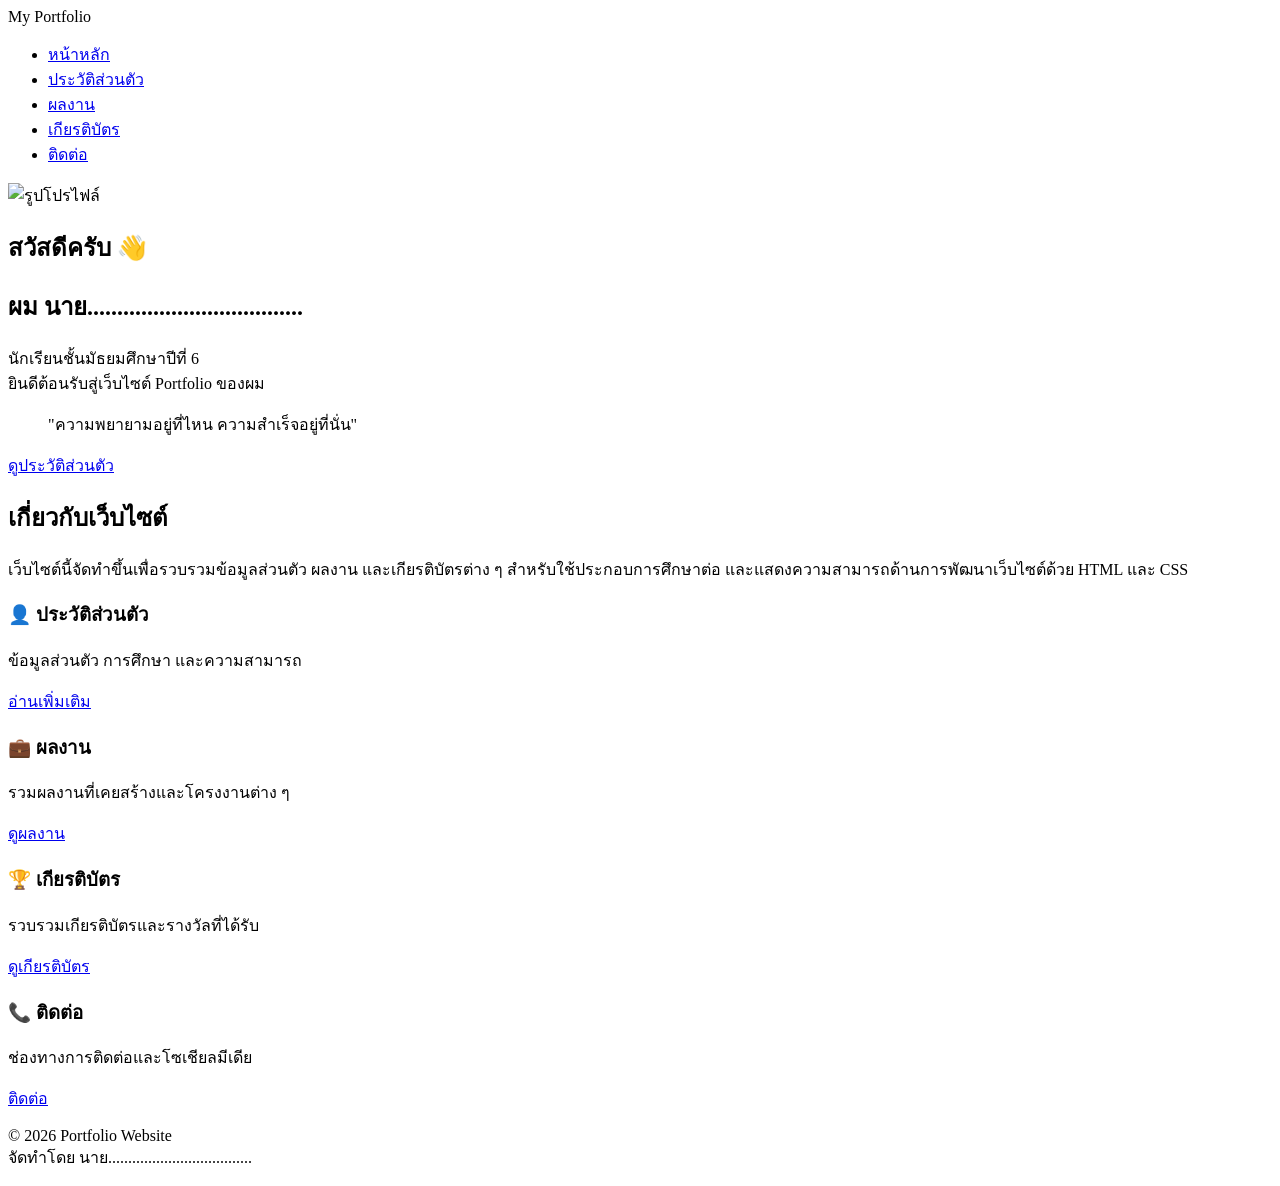
==== index.html @ 1472cd8d "Create index.html" ====
<!DOCTYPE html>
<html lang="th">
<head>
    <meta charset="UTF-8">
    <meta name="viewport" content="width=device-width, initial-scale=1.0">
    <title>Portfolio | หน้าหลัก</title>

    <!-- Google Font -->
    <link rel="preconnect" href="https://fonts.googleapis.com">
    <link rel="preconnect" href="https://fonts.gstatic.com" crossorigin>
    <link href="https://fonts.googleapis.com/css2?family=Kanit:wght@300;400;500;700&display=swap" rel="stylesheet">

    <!-- CSS -->
    <link rel="stylesheet" href="css/style.css">
</head>
<body>

    <!-- เมนู -->
    <header>
        <nav class="navbar">
            <div class="logo">My Portfolio</div>

            <ul class="menu">
                <li><a href="index.html" class="active">หน้าหลัก</a></li>
                <li><a href="profile.html">ประวัติส่วนตัว</a></li>
                <li><a href="projects.html">ผลงาน</a></li>
                <li><a href="certificates.html">เกียรติบัตร</a></li>
                <li><a href="contact.html">ติดต่อ</a></li>
            </ul>
        </nav>
    </header>

    <!-- หน้าปก -->
    <section class="hero">

        <img src="images/profile.jpg" alt="รูปโปรไฟล์" class="profile-image">

        <h1>สวัสดีครับ 👋</h1>

        <h2>ผม นาย....................................</h2>

        <p>
            นักเรียนชั้นมัธยมศึกษาปีที่ 6<br>
            ยินดีต้อนรับสู่เว็บไซต์ Portfolio ของผม
        </p>

        <blockquote>
            "ความพยายามอยู่ที่ไหน ความสำเร็จอยู่ที่นั่น"
        </blockquote>

        <a href="profile.html" class="btn">
            ดูประวัติส่วนตัว
        </a>

    </section>

    <!-- แนะนำเว็บไซต์ -->
    <section class="about">

        <h2>เกี่ยวกับเว็บไซต์</h2>

        <p>
            เว็บไซต์นี้จัดทำขึ้นเพื่อรวบรวมข้อมูลส่วนตัว ผลงาน
            และเกียรติบัตรต่าง ๆ สำหรับใช้ประกอบการศึกษาต่อ
            และแสดงความสามารถด้านการพัฒนาเว็บไซต์ด้วย HTML และ CSS
        </p>

    </section>

    <!-- เมนูแบบการ์ด -->
    <section class="cards">

        <div class="card">
            <h3>👤 ประวัติส่วนตัว</h3>
            <p>ข้อมูลส่วนตัว การศึกษา และความสามารถ</p>
            <a href="profile.html">อ่านเพิ่มเติม</a>
        </div>

        <div class="card">
            <h3>💼 ผลงาน</h3>
            <p>รวมผลงานที่เคยสร้างและโครงงานต่าง ๆ</p>
            <a href="projects.html">ดูผลงาน</a>
        </div>

        <div class="card">
            <h3>🏆 เกียรติบัตร</h3>
            <p>รวบรวมเกียรติบัตรและรางวัลที่ได้รับ</p>
            <a href="certificates.html">ดูเกียรติบัตร</a>
        </div>

        <div class="card">
            <h3>📞 ติดต่อ</h3>
            <p>ช่องทางการติดต่อและโซเชียลมีเดีย</p>
            <a href="contact.html">ติดต่อ</a>
        </div>

    </section>

    <!-- Footer -->
    <footer>
        <p>
            © 2026 Portfolio Website<br>
            จัดทำโดย นาย....................................
        </p>
    </footer>

</body>
</html>
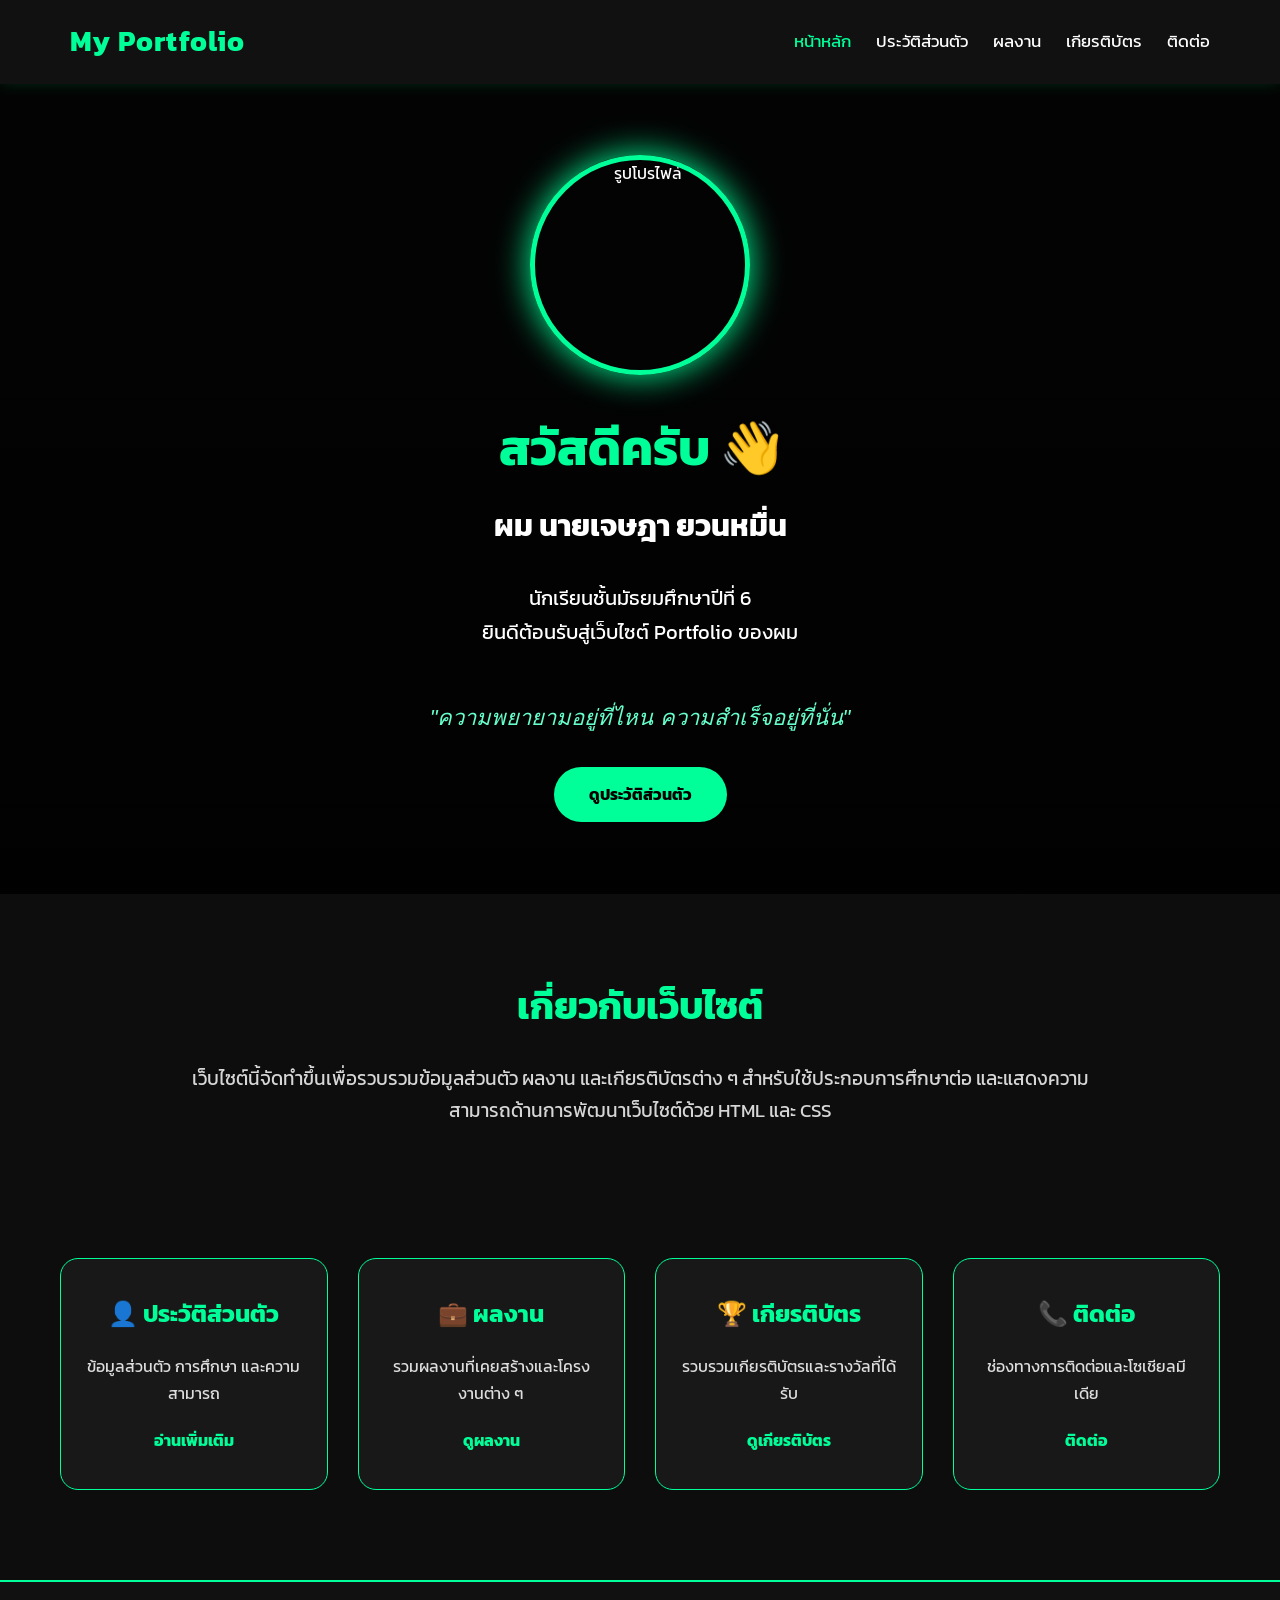
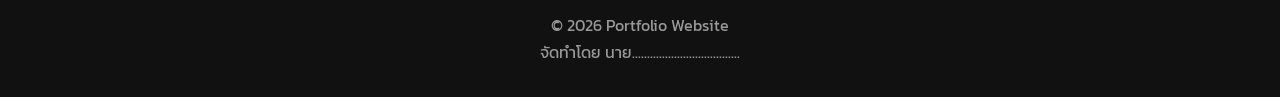
==== commit 3b94b4bf: "Update index.html" ====
--- a/index.html
+++ b/index.html
@@ -37,7 +37,7 @@
 
         <h1>สวัสดีครับ 👋</h1>
 
-        <h2>ผม นาย....................................</h2>
+        <h2>ผม นายเจษฎา ยวนหมื่น</h2>
 
         <p>
             นักเรียนชั้นมัธยมศึกษาปีที่ 6<br>
--- a/css/style.css
+++ b/css/style.css
@@ -0,0 +1,412 @@
+/* ===========================
+   Portfolio Website
+   Theme : Green & Black
+=========================== */
+
+*{
+    margin:0;
+    padding:0;
+    box-sizing:border-box;
+    font-family:'Kanit',sans-serif;
+}
+
+html{
+    scroll-behavior:smooth;
+}
+
+body{
+    background:#0d0d0d;
+    color:#ffffff;
+    line-height:1.7;
+}
+
+/* ===========================
+      Navbar
+=========================== */
+
+header{
+    width:100%;
+    position:sticky;
+    top:0;
+    z-index:999;
+    background:#111;
+    box-shadow:0 0 15px rgba(0,255,128,.15);
+}
+
+.navbar{
+    max-width:1200px;
+    margin:auto;
+    display:flex;
+    justify-content:space-between;
+    align-items:center;
+    padding:18px 30px;
+}
+
+.logo{
+    font-size:28px;
+    font-weight:bold;
+    color:#00ff99;
+    letter-spacing:1px;
+}
+
+.menu{
+    display:flex;
+    list-style:none;
+    gap:25px;
+}
+
+.menu a{
+    text-decoration:none;
+    color:white;
+    font-size:17px;
+    transition:.3s;
+}
+
+.menu a:hover,
+.menu .active{
+    color:#00ff99;
+}
+
+/* ===========================
+        Hero
+=========================== */
+
+.hero{
+    min-height:90vh;
+    display:flex;
+    flex-direction:column;
+    justify-content:center;
+    align-items:center;
+    text-align:center;
+    padding:60px 20px;
+
+    background:linear-gradient(
+    rgba(0,0,0,.75),
+    rgba(0,0,0,.9)),
+    url("../images/bg.jpg");
+
+    background-size:cover;
+    background-position:center;
+}
+
+.profile-image{
+    width:220px;
+    height:220px;
+    object-fit:cover;
+    border-radius:50%;
+    border:5px solid #00ff99;
+    box-shadow:0 0 35px #00ff99;
+    margin-bottom:30px;
+}
+
+.hero h1{
+    font-size:50px;
+    color:#00ff99;
+}
+
+.hero h2{
+    font-size:30px;
+    margin:10px 0;
+}
+
+.hero p{
+    max-width:700px;
+    font-size:20px;
+    margin:20px auto;
+}
+
+blockquote{
+    font-size:22px;
+    color:#66ffcc;
+    margin:30px 0;
+    font-style:italic;
+}
+
+/* ===========================
+        Button
+=========================== */
+
+.btn{
+    display:inline-block;
+    padding:14px 35px;
+    background:#00ff99;
+    color:black;
+    text-decoration:none;
+    font-weight:bold;
+    border-radius:40px;
+    transition:.35s;
+}
+
+.btn:hover{
+    transform:translateY(-5px);
+    box-shadow:0 0 25px #00ff99;
+}
+
+/* ===========================
+       About
+=========================== */
+
+.about{
+    max-width:1000px;
+    margin:auto;
+    padding:80px 25px;
+    text-align:center;
+}
+
+.about h2{
+    color:#00ff99;
+    font-size:38px;
+    margin-bottom:25px;
+}
+
+.about p{
+    font-size:19px;
+    color:#d6d6d6;
+}
+
+/* ===========================
+        Cards
+=========================== */
+
+.cards{
+    max-width:1200px;
+    margin:auto;
+    padding:50px 20px 90px;
+
+    display:grid;
+    grid-template-columns:repeat(auto-fit,minmax(250px,1fr));
+    gap:30px;
+}
+
+.card{
+
+    background:#181818;
+
+    border:1px solid #00ff99;
+
+    border-radius:18px;
+
+    padding:35px 25px;
+
+    text-align:center;
+
+    transition:.35s;
+}
+
+.card:hover{
+
+    transform:translateY(-10px);
+
+    box-shadow:0 0 25px rgba(0,255,153,.5);
+
+}
+
+.card h3{
+
+    color:#00ff99;
+
+    margin-bottom:18px;
+
+    font-size:24px;
+
+}
+
+.card p{
+
+    color:#ddd;
+
+    margin-bottom:20px;
+
+}
+
+.card a{
+
+    color:#00ff99;
+
+    text-decoration:none;
+
+    font-weight:bold;
+
+}
+
+.card a:hover{
+
+    color:white;
+
+}
+
+/* ===========================
+        Footer
+=========================== */
+
+footer{
+
+    background:#111;
+
+    text-align:center;
+
+    padding:30px;
+
+    color:#999;
+
+    border-top:2px solid #00ff99;
+
+}
+
+/* ===========================
+    Animation
+=========================== */
+
+.hero,
+.about,
+.card{
+
+    animation:fadeUp 1s ease;
+
+}
+
+@keyframes fadeUp{
+
+    from{
+
+        opacity:0;
+
+        transform:translateY(40px);
+
+    }
+
+    to{
+
+        opacity:1;
+
+        transform:translateY(0);
+
+    }
+
+}
+
+/* ===========================
+     Responsive Tablet
+=========================== */
+
+@media(max-width:900px){
+
+.navbar{
+
+    flex-direction:column;
+
+    gap:20px;
+
+}
+
+.menu{
+
+    flex-wrap:wrap;
+
+    justify-content:center;
+
+}
+
+.hero h1{
+
+    font-size:40px;
+
+}
+
+.hero h2{
+
+    font-size:25px;
+
+}
+
+.profile-image{
+
+    width:180px;
+
+    height:180px;
+
+}
+
+}
+
+/* ===========================
+     Responsive Mobile
+=========================== */
+
+@media(max-width:600px){
+
+.logo{
+
+    font-size:24px;
+
+}
+
+.menu{
+
+    flex-direction:column;
+
+    gap:12px;
+
+    text-align:center;
+
+}
+
+.hero{
+
+    padding:80px 15px;
+
+}
+
+.hero h1{
+
+    font-size:34px;
+
+}
+
+.hero h2{
+
+    font-size:22px;
+
+}
+
+.hero p{
+
+    font-size:17px;
+
+}
+
+blockquote{
+
+    font-size:18px;
+
+}
+
+.profile-image{
+
+    width:150px;
+
+    height:150px;
+
+}
+
+.about h2{
+
+    font-size:30px;
+
+}
+
+.about p{
+
+    font-size:17px;
+
+}
+
+.btn{
+
+    width:100%;
+
+    max-width:260px;
+
+}
+
+}
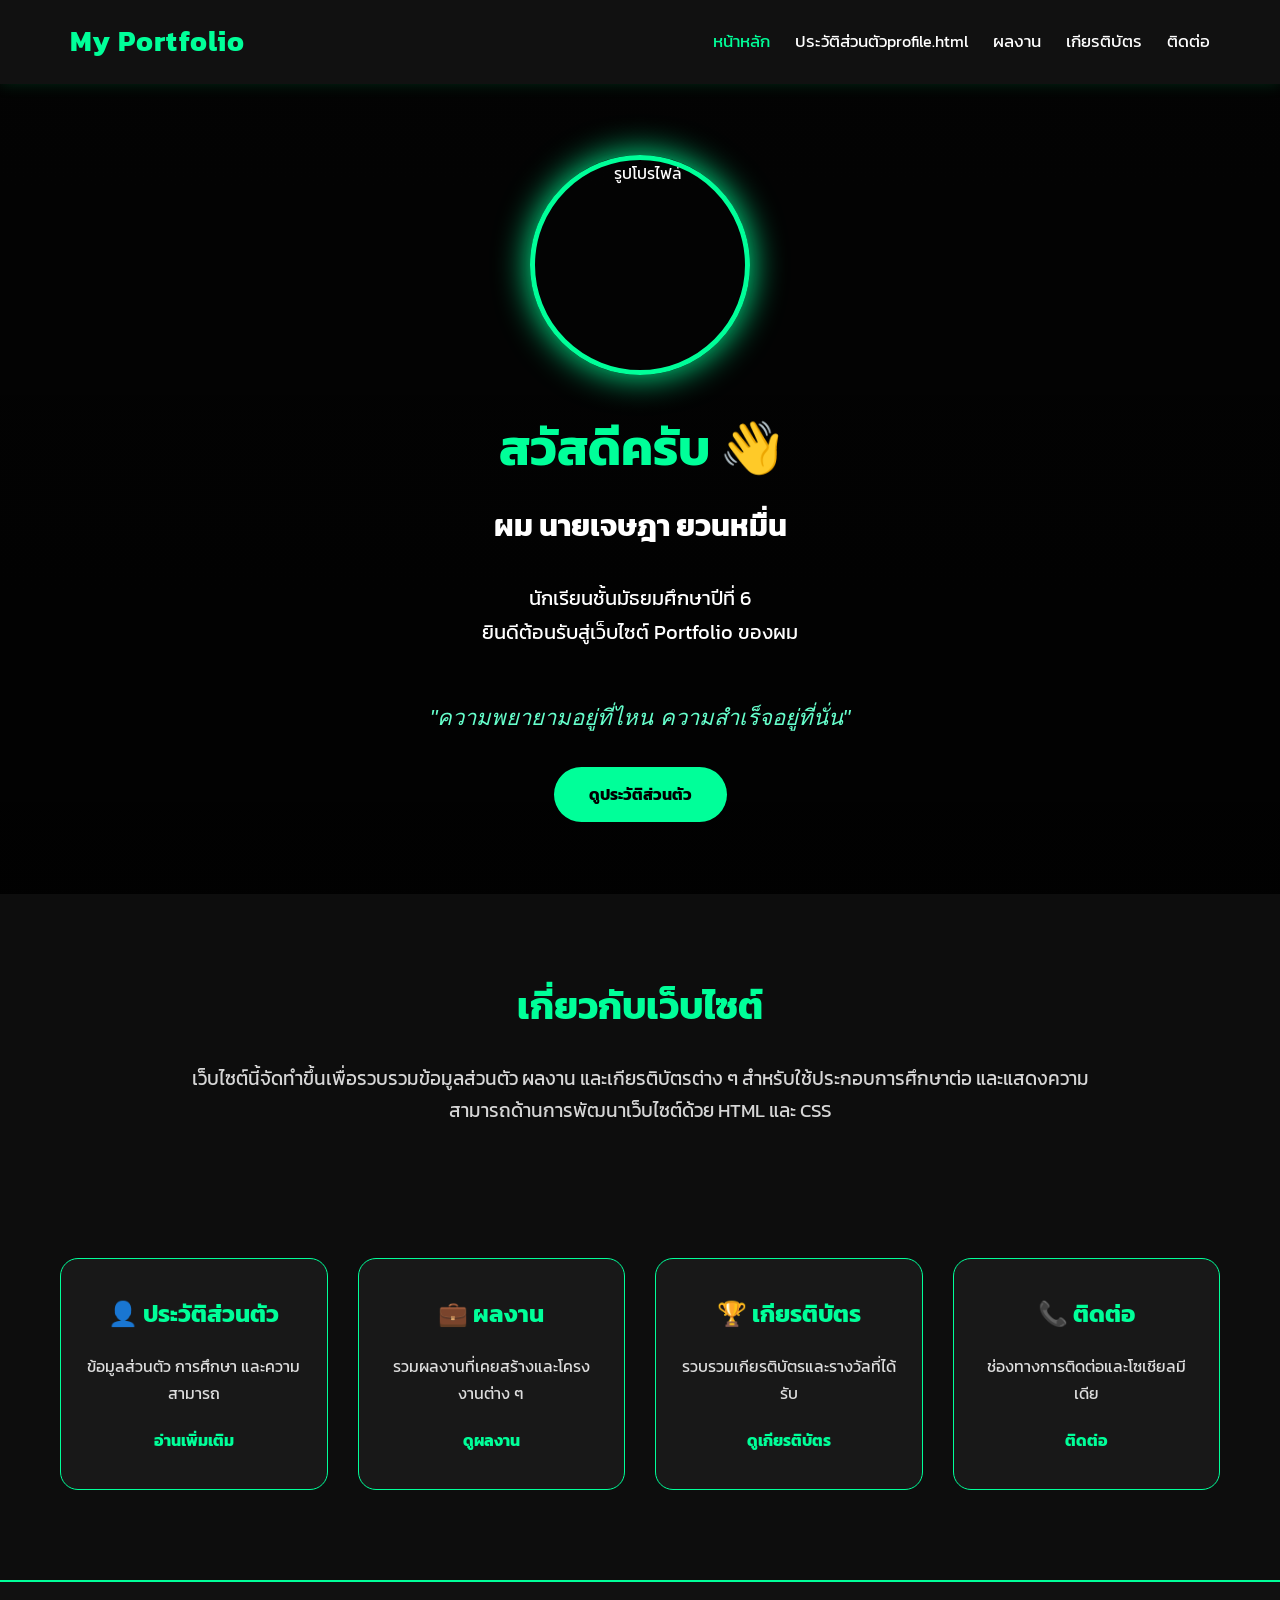
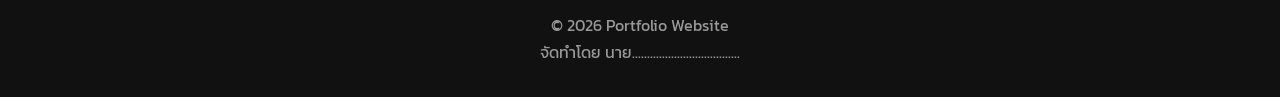
==== commit 96d9360c: "Fix link formatting in profile menu item" ====
--- a/index.html
+++ b/index.html
@@ -22,7 +22,7 @@
 
             <ul class="menu">
                 <li><a href="index.html" class="active">หน้าหลัก</a></li>
-                <li><a href="profile.html">ประวัติส่วนตัว</a></li>
+                <li><a href="profile.html">ประวัติส่วนตัว</a>profile.html</li>
                 <li><a href="projects.html">ผลงาน</a></li>
                 <li><a href="certificates.html">เกียรติบัตร</a></li>
                 <li><a href="contact.html">ติดต่อ</a></li>
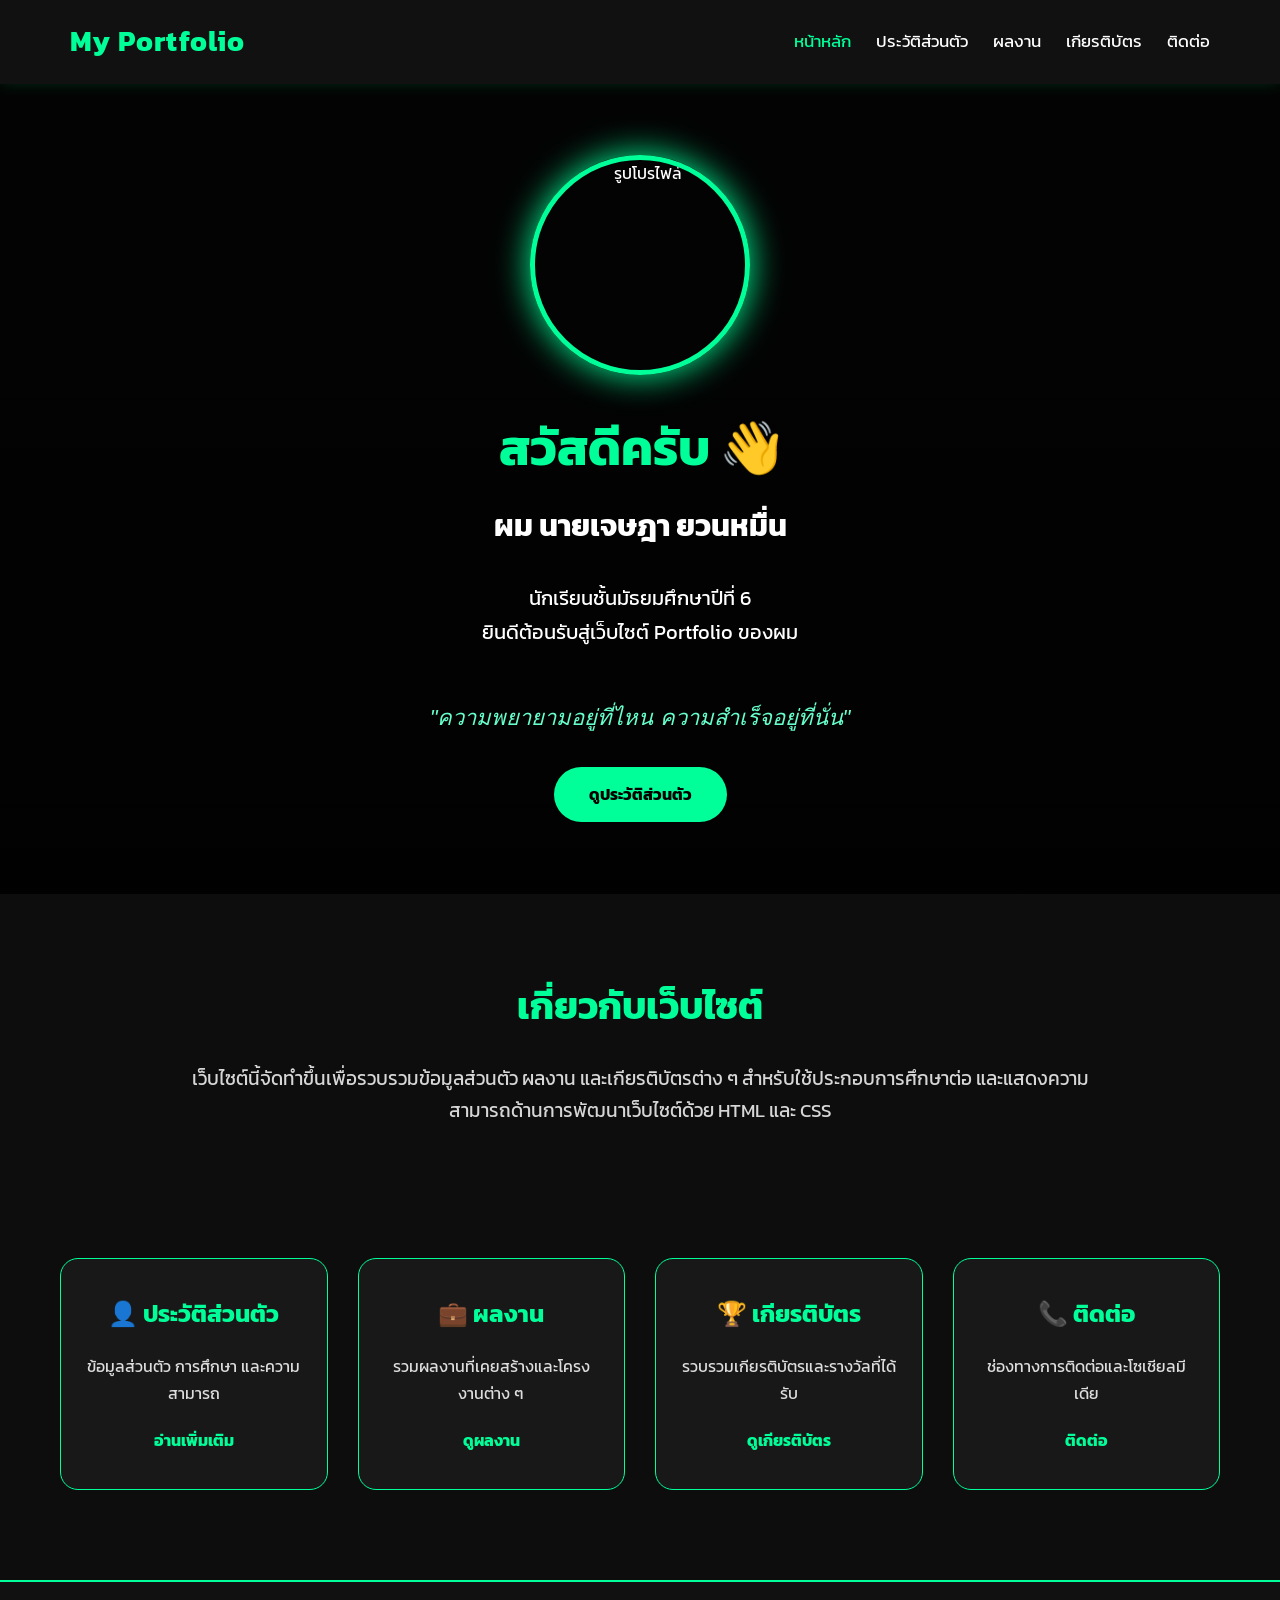
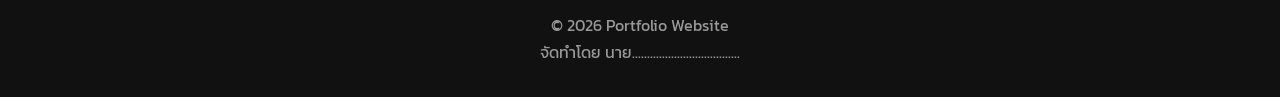
==== commit 7bb0ff42: "Update index.html" ====
--- a/index.html
+++ b/index.html
@@ -22,7 +22,7 @@
 
             <ul class="menu">
                 <li><a href="index.html" class="active">หน้าหลัก</a></li>
-                <li><a href="profile.html">ประวัติส่วนตัว</a>profile.html</li>
+                <li><a href="profile.html">ประวัติส่วนตัว</a></li>
                 <li><a href="projects.html">ผลงาน</a></li>
                 <li><a href="certificates.html">เกียรติบัตร</a></li>
                 <li><a href="contact.html">ติดต่อ</a></li>
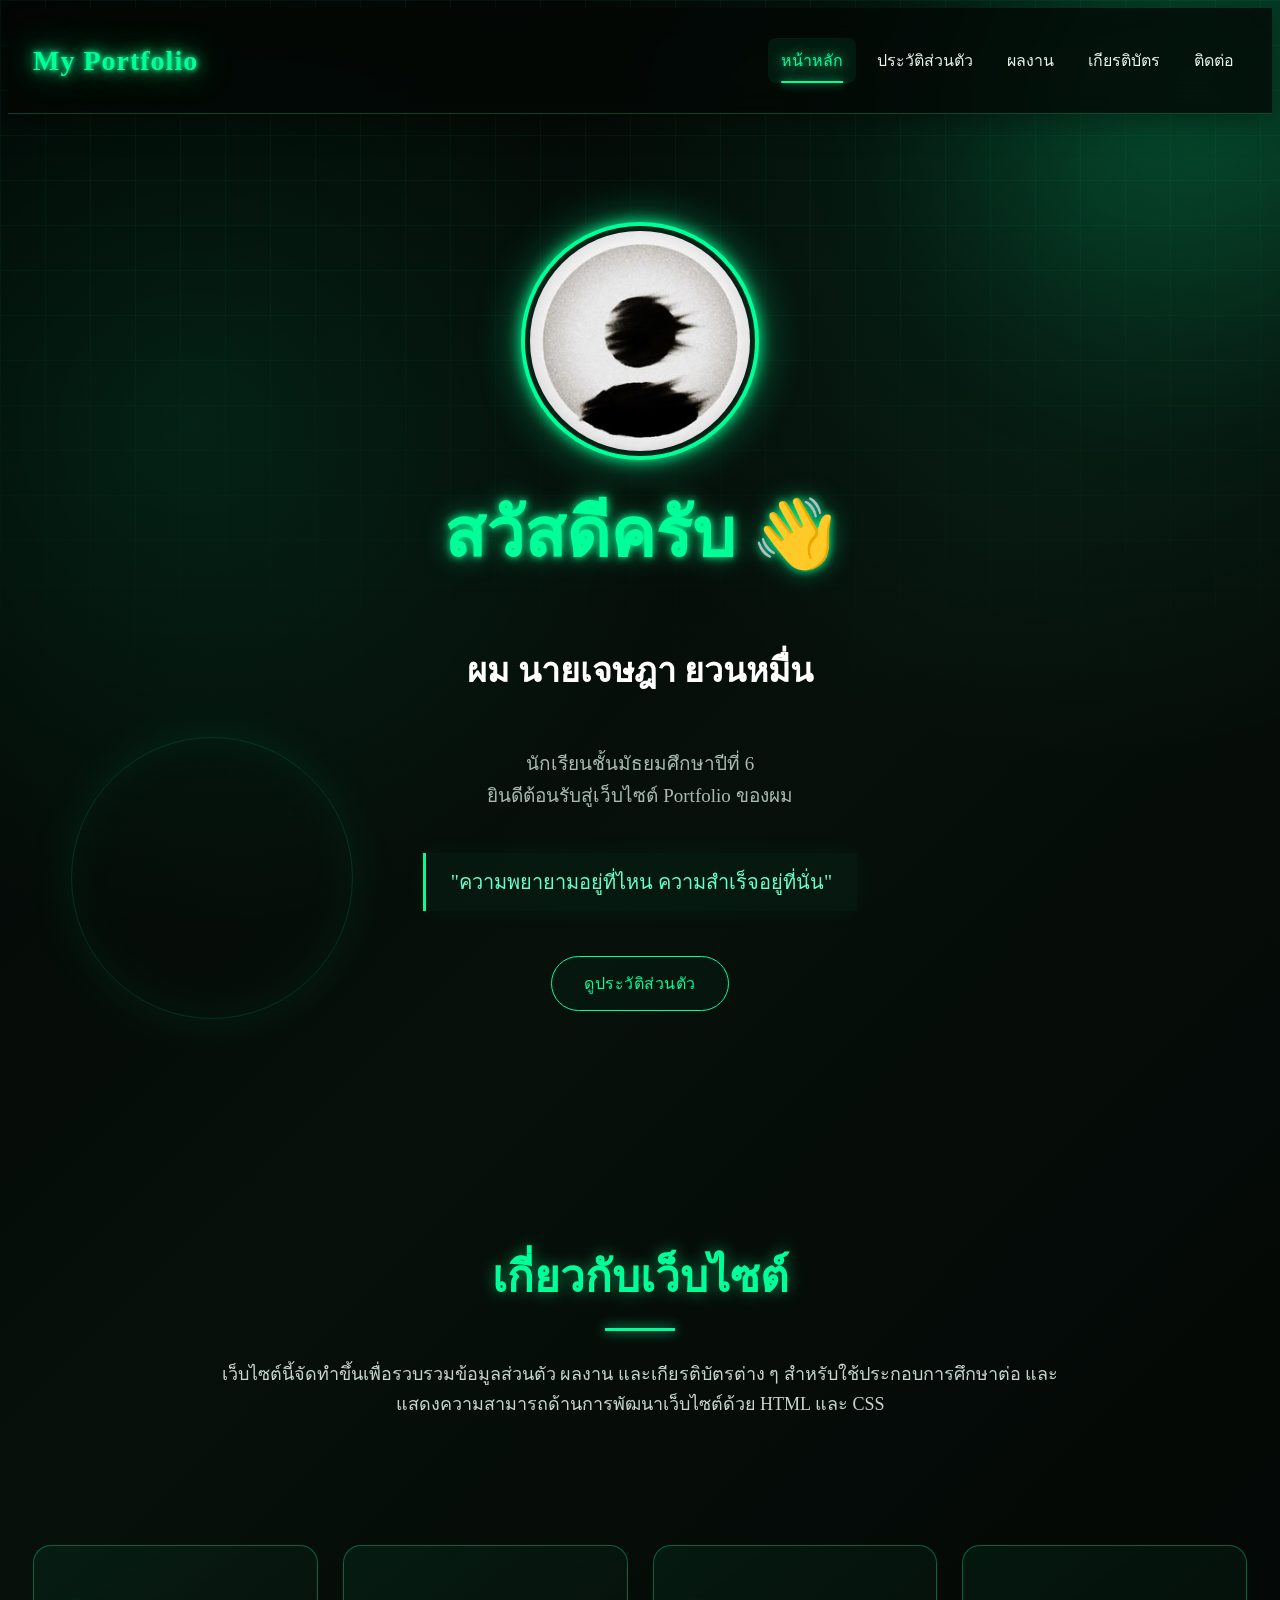
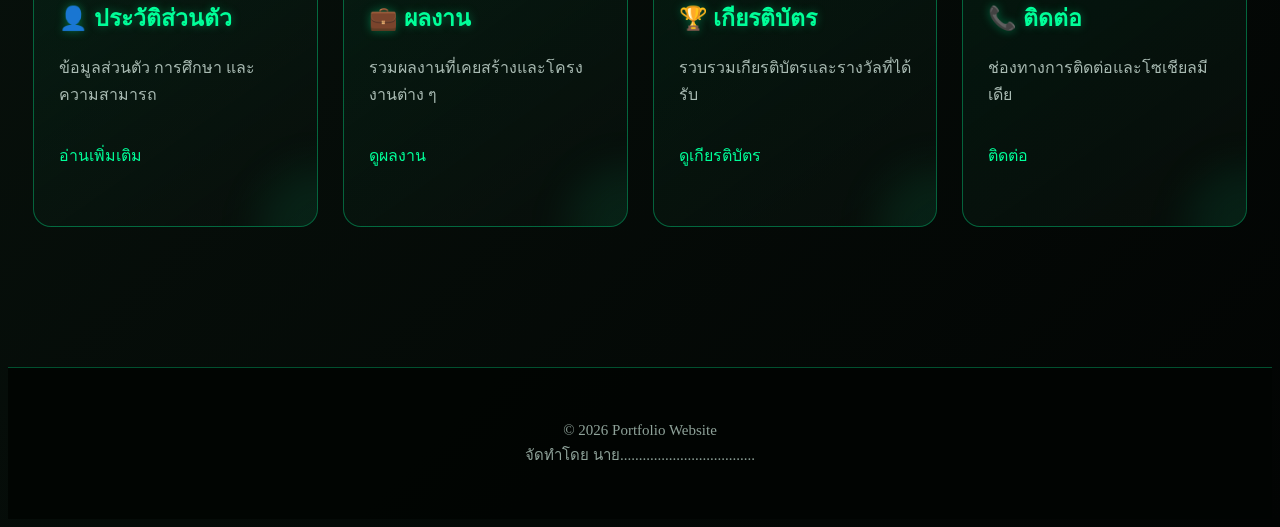
==== commit 35d9a3d7: "Update profile image source in index.html" ====
--- a/index.html
+++ b/index.html
@@ -33,7 +33,7 @@
     <!-- หน้าปก -->
     <section class="hero">
 
-        <img src="images/profile.jpg" alt="รูปโปรไฟล์" class="profile-image">
+        <img src="images/profile.jpg2" alt="รูปโปรไฟล์" class="profile-image">
 
         <h1>สวัสดีครับ 👋</h1>
 
--- a/css/style.css
+++ b/css/style.css
@@ -1,412 +1,796 @@
-/* ===========================
-   Portfolio Website
-   Theme : Green & Black
-=========================== */
-
-*{
-    margin:0;
-    padding:0;
-    box-sizing:border-box;
-    font-family:'Kanit',sans-serif;
-}
-
-html{
-    scroll-behavior:smooth;
-}
-
-body{
-    background:#0d0d0d;
-    color:#ffffff;
-    line-height:1.7;
-}
-
-/* ===========================
-      Navbar
-=========================== */
-
-header{
-    width:100%;
-    position:sticky;
-    top:0;
-    z-index:999;
-    background:#111;
-    box-shadow:0 0 15px rgba(0,255,128,.15);
-}
-
-.navbar{
-    max-width:1200px;
-    margin:auto;
-    display:flex;
-    justify-content:space-between;
-    align-items:center;
-    padding:18px 30px;
-}
-
-.logo{
-    font-size:28px;
-    font-weight:bold;
-    color:#00ff99;
-    letter-spacing:1px;
-}
-
-.menu{
-    display:flex;
-    list-style:none;
-    gap:25px;
-}
-
-.menu a{
-    text-decoration:none;
-    color:white;
-    font-size:17px;
-    transition:.3s;
+from pathlib import Path
+
+css = r"""/* =========================================================
+   MY PORTFOLIO - CYBER GREEN / BLACK THEME
+   Full Responsive CSS
+   ========================================================= */
+
+/* ---------- Google Font fallback ---------- */
+* {
+    margin: 0;
+    padding: 0;
+    box-sizing: border-box;
+    font-family: "Kanit", "Segoe UI", sans-serif;
+}
+
+:root {
+    --green: #00ff99;
+    --green-light: #66ffcc;
+    --green-dark: #00b86b;
+    --black: #030604;
+    --dark: #080d0a;
+    --card: rgba(12, 20, 16, 0.72);
+    --text: #f4fff9;
+    --muted: #a9bbb3;
+    --border: rgba(0, 255, 153, 0.35);
+    --shadow: rgba(0, 255, 153, 0.25);
+}
+
+html {
+    scroll-behavior: smooth;
+}
+
+body {
+    min-height: 100vh;
+    background:
+        radial-gradient(circle at 15% 20%, rgba(0, 255, 153, 0.10), transparent 25%),
+        radial-gradient(circle at 85% 10%, rgba(0, 255, 153, 0.09), transparent 25%),
+        linear-gradient(135deg, #020403 0%, #07100b 45%, #020403 100%);
+    color: var(--text);
+    line-height: 1.7;
+    overflow-x: hidden;
+    position: relative;
+}
+
+/* ---------- Cyber grid ---------- */
+body::before {
+    content: "";
+    position: fixed;
+    inset: 0;
+    background-image:
+        linear-gradient(rgba(0, 255, 153, 0.055) 1px, transparent 1px),
+        linear-gradient(90deg, rgba(0, 255, 153, 0.055) 1px, transparent 1px);
+    background-size: 45px 45px;
+    mask-image: linear-gradient(to bottom, black, transparent 90%);
+    pointer-events: none;
+    z-index: -3;
+}
+
+/* ---------- Moving light ---------- */
+body::after {
+    content: "";
+    position: fixed;
+    width: 650px;
+    height: 650px;
+    right: -250px;
+    top: -250px;
+    border-radius: 50%;
+    background: radial-gradient(circle, rgba(0, 255, 153, 0.25), transparent 68%);
+    filter: blur(80px);
+    animation: floatingLight 12s ease-in-out infinite alternate;
+    pointer-events: none;
+    z-index: -2;
+}
+
+@keyframes floatingLight {
+    0% {
+        transform: translate(0, 0) scale(1);
+    }
+    50% {
+        transform: translate(-180px, 180px) scale(1.15);
+    }
+    100% {
+        transform: translate(-350px, 80px) scale(0.9);
+    }
+}
+
+/* =========================================================
+   NAVBAR
+   ========================================================= */
+
+header {
+    position: sticky;
+    top: 0;
+    width: 100%;
+    z-index: 9999;
+    background: rgba(3, 7, 5, 0.78);
+    backdrop-filter: blur(16px);
+    -webkit-backdrop-filter: blur(16px);
+    border-bottom: 1px solid rgba(0, 255, 153, 0.25);
+    box-shadow: 0 8px 30px rgba(0, 0, 0, 0.35);
+}
+
+.navbar {
+    max-width: 1250px;
+    min-height: 75px;
+    margin: auto;
+    padding: 14px 25px;
+    display: flex;
+    align-items: center;
+    justify-content: space-between;
+    gap: 25px;
+}
+
+.logo {
+    color: var(--green);
+    font-size: 28px;
+    font-weight: 700;
+    letter-spacing: 1px;
+    text-shadow:
+        0 0 5px var(--green),
+        0 0 15px var(--green),
+        0 0 35px rgba(0, 255, 153, 0.7);
+    white-space: nowrap;
+}
+
+.menu {
+    display: flex;
+    align-items: center;
+    justify-content: center;
+    gap: 8px;
+    list-style: none;
+}
+
+.menu li {
+    position: relative;
+}
+
+.menu a {
+    display: block;
+    padding: 9px 13px;
+    color: #e8f5ef;
+    text-decoration: none;
+    font-size: 16px;
+    border-radius: 8px;
+    transition: 0.3s ease;
 }
 
 .menu a:hover,
-.menu .active{
-    color:#00ff99;
-}
-
-/* ===========================
-        Hero
-=========================== */
-
-.hero{
-    min-height:90vh;
-    display:flex;
-    flex-direction:column;
-    justify-content:center;
-    align-items:center;
-    text-align:center;
-    padding:60px 20px;
-
-    background:linear-gradient(
-    rgba(0,0,0,.75),
-    rgba(0,0,0,.9)),
-    url("../images/bg.jpg");
-
-    background-size:cover;
-    background-position:center;
-}
-
-.profile-image{
-    width:220px;
-    height:220px;
-    object-fit:cover;
-    border-radius:50%;
-    border:5px solid #00ff99;
-    box-shadow:0 0 35px #00ff99;
-    margin-bottom:30px;
-}
-
-.hero h1{
-    font-size:50px;
-    color:#00ff99;
-}
-
-.hero h2{
-    font-size:30px;
-    margin:10px 0;
-}
-
-.hero p{
-    max-width:700px;
-    font-size:20px;
-    margin:20px auto;
-}
-
-blockquote{
-    font-size:22px;
-    color:#66ffcc;
-    margin:30px 0;
-    font-style:italic;
-}
-
-/* ===========================
-        Button
-=========================== */
-
-.btn{
-    display:inline-block;
-    padding:14px 35px;
-    background:#00ff99;
-    color:black;
-    text-decoration:none;
-    font-weight:bold;
-    border-radius:40px;
-    transition:.35s;
-}
-
-.btn:hover{
-    transform:translateY(-5px);
-    box-shadow:0 0 25px #00ff99;
-}
-
-/* ===========================
-       About
-=========================== */
-
-.about{
-    max-width:1000px;
-    margin:auto;
-    padding:80px 25px;
-    text-align:center;
-}
-
-.about h2{
-    color:#00ff99;
-    font-size:38px;
-    margin-bottom:25px;
-}
-
-.about p{
-    font-size:19px;
-    color:#d6d6d6;
-}
-
-/* ===========================
-        Cards
-=========================== */
-
-.cards{
-    max-width:1200px;
-    margin:auto;
-    padding:50px 20px 90px;
-
-    display:grid;
-    grid-template-columns:repeat(auto-fit,minmax(250px,1fr));
-    gap:30px;
-}
-
-.card{
-
-    background:#181818;
-
-    border:1px solid #00ff99;
-
-    border-radius:18px;
-
-    padding:35px 25px;
-
-    text-align:center;
-
-    transition:.35s;
-}
-
-.card:hover{
-
-    transform:translateY(-10px);
-
-    box-shadow:0 0 25px rgba(0,255,153,.5);
-
-}
-
-.card h3{
-
-    color:#00ff99;
-
-    margin-bottom:18px;
-
-    font-size:24px;
-
-}
-
-.card p{
-
-    color:#ddd;
-
-    margin-bottom:20px;
-
-}
-
-.card a{
-
-    color:#00ff99;
-
-    text-decoration:none;
-
-    font-weight:bold;
-
-}
-
-.card a:hover{
-
-    color:white;
-
-}
-
-/* ===========================
-        Footer
-=========================== */
-
-footer{
-
-    background:#111;
-
-    text-align:center;
-
-    padding:30px;
-
-    color:#999;
-
-    border-top:2px solid #00ff99;
-
-}
-
-/* ===========================
-    Animation
-=========================== */
+.menu a.active {
+    color: var(--green);
+    background: rgba(0, 255, 153, 0.07);
+    text-shadow: 0 0 12px var(--green);
+}
+
+.menu a::after {
+    content: "";
+    position: absolute;
+    left: 50%;
+    bottom: 0;
+    width: 0;
+    height: 2px;
+    background: var(--green);
+    box-shadow: 0 0 10px var(--green);
+    transform: translateX(-50%);
+    transition: 0.3s ease;
+}
+
+.menu a:hover::after,
+.menu a.active::after {
+    width: 70%;
+}
+
+/* =========================================================
+   HERO
+   ========================================================= */
+
+.hero {
+    min-height: calc(100vh - 75px);
+    max-width: 1250px;
+    margin: auto;
+    padding: 90px 25px;
+    display: flex;
+    flex-direction: column;
+    justify-content: center;
+    align-items: center;
+    text-align: center;
+    position: relative;
+}
+
+.hero::before {
+    content: "";
+    position: absolute;
+    width: 280px;
+    height: 280px;
+    left: 5%;
+    bottom: 10%;
+    border: 1px solid rgba(0, 255, 153, 0.15);
+    border-radius: 50%;
+    box-shadow:
+        0 0 50px rgba(0, 255, 153, 0.08),
+        inset 0 0 50px rgba(0, 255, 153, 0.05);
+    animation: rotateRing 15s linear infinite;
+    pointer-events: none;
+}
+
+@keyframes rotateRing {
+    from {
+        transform: rotate(0deg);
+    }
+    to {
+        transform: rotate(360deg);
+    }
+}
+
+.profile-image {
+    width: 220px;
+    height: 220px;
+    object-fit: cover;
+    border-radius: 50%;
+    border: 4px solid var(--green);
+    padding: 5px;
+    background: #07100b;
+    box-shadow:
+        0 0 15px var(--green),
+        0 0 45px rgba(0, 255, 153, 0.45),
+        inset 0 0 20px rgba(0, 255, 153, 0.2);
+    animation: profilePulse 3s ease-in-out infinite;
+}
+
+@keyframes profilePulse {
+    0%, 100% {
+        box-shadow:
+            0 0 15px var(--green),
+            0 0 35px rgba(0, 255, 153, 0.35);
+    }
+    50% {
+        box-shadow:
+            0 0 25px var(--green),
+            0 0 65px rgba(0, 255, 153, 0.55);
+    }
+}
+
+.hero h1 {
+    margin-top: 35px;
+    font-size: clamp(38px, 7vw, 68px);
+    line-height: 1.15;
+    color: var(--green);
+    text-shadow:
+        0 0 8px var(--green),
+        0 0 25px rgba(0, 255, 153, 0.5);
+}
+
+.hero h2 {
+    margin-top: 12px;
+    font-size: clamp(22px, 4vw, 34px);
+    color: #fff;
+}
+
+.hero p {
+    max-width: 760px;
+    margin: 20px auto;
+    color: var(--muted);
+    font-size: 19px;
+}
+
+blockquote {
+    margin: 20px auto;
+    padding: 12px 25px;
+    color: var(--green-light);
+    border-left: 3px solid var(--green);
+    background: rgba(0, 255, 153, 0.04);
+    box-shadow: 0 0 25px rgba(0, 255, 153, 0.05);
+    font-size: 20px;
+}
+
+/* =========================================================
+   BUTTON
+   ========================================================= */
+
+.btn {
+    display: inline-block;
+    margin-top: 25px;
+    padding: 13px 32px;
+    color: var(--green);
+    background: rgba(0, 255, 153, 0.03);
+    border: 1px solid var(--green);
+    border-radius: 50px;
+    text-decoration: none;
+    font-weight: 500;
+    letter-spacing: 0.5px;
+    position: relative;
+    overflow: hidden;
+    transition: 0.35s ease;
+}
+
+.btn::before {
+    content: "";
+    position: absolute;
+    top: 0;
+    left: -120%;
+    width: 100%;
+    height: 100%;
+    background: linear-gradient(
+        90deg,
+        transparent,
+        rgba(255, 255, 255, 0.25),
+        transparent
+    );
+    transition: 0.5s ease;
+}
+
+.btn:hover::before {
+    left: 120%;
+}
+
+.btn:hover {
+    color: #000;
+    background: var(--green);
+    transform: translateY(-4px);
+    box-shadow:
+        0 0 12px var(--green),
+        0 0 35px rgba(0, 255, 153, 0.55);
+}
+
+/* =========================================================
+   SECTION
+   ========================================================= */
+
+.about {
+    max-width: 1050px;
+    margin: auto;
+    padding: 85px 25px;
+    text-align: center;
+    position: relative;
+}
+
+.about h2 {
+    margin-bottom: 28px;
+    color: var(--green);
+    font-size: clamp(30px, 5vw, 44px);
+    text-shadow: 0 0 15px rgba(0, 255, 153, 0.5);
+}
+
+.about h2::after {
+    content: "";
+    display: block;
+    width: 70px;
+    height: 3px;
+    margin: 12px auto 0;
+    background: var(--green);
+    box-shadow: 0 0 12px var(--green);
+}
+
+.about p {
+    max-width: 850px;
+    margin: auto;
+    color: #c7d5cf;
+    font-size: 18px;
+}
+
+/* =========================================================
+   CARDS
+   ========================================================= */
+
+.cards {
+    max-width: 1250px;
+    margin: auto;
+    padding: 40px 25px 100px;
+    display: grid;
+    grid-template-columns: repeat(4, 1fr);
+    gap: 25px;
+}
+
+.card {
+    min-height: 220px;
+    padding: 30px 25px;
+    background:
+        linear-gradient(
+            145deg,
+            rgba(0, 255, 153, 0.06),
+            rgba(10, 15, 12, 0.78)
+        );
+    border: 1px solid var(--border);
+    border-radius: 18px;
+    backdrop-filter: blur(14px);
+    -webkit-backdrop-filter: blur(14px);
+    position: relative;
+    overflow: hidden;
+    transition: 0.4s ease;
+}
+
+.card::before {
+    content: "";
+    position: absolute;
+    top: 0;
+    left: -100%;
+    width: 100%;
+    height: 2px;
+    background: linear-gradient(90deg, transparent, var(--green), transparent);
+    transition: 0.6s ease;
+}
+
+.card:hover::before {
+    left: 100%;
+}
+
+.card::after {
+    content: "";
+    position: absolute;
+    width: 120px;
+    height: 120px;
+    right: -60px;
+    bottom: -60px;
+    border-radius: 50%;
+    background: rgba(0, 255, 153, 0.08);
+    filter: blur(20px);
+}
+
+.card:hover {
+    transform: translateY(-10px);
+    border-color: var(--green);
+    box-shadow:
+        0 15px 45px rgba(0, 0, 0, 0.4),
+        0 0 30px rgba(0, 255, 153, 0.22);
+}
+
+.card h3 {
+    margin-bottom: 15px;
+    color: var(--green);
+    font-size: 23px;
+    text-shadow: 0 0 10px rgba(0, 255, 153, 0.35);
+}
+
+.card p {
+    color: var(--muted);
+    font-size: 16px;
+}
+
+.card a {
+    display: inline-block;
+    margin-top: 18px;
+    color: var(--green);
+    text-decoration: none;
+    transition: 0.3s;
+}
+
+.card a:hover {
+    color: #fff;
+    text-shadow: 0 0 12px var(--green);
+}
+
+/* =========================================================
+   PROFILE TABLE
+   ========================================================= */
+
+.profile-table {
+    width: 100%;
+    max-width: 900px;
+    margin: 40px auto;
+    border-collapse: separate;
+    border-spacing: 0;
+    overflow: hidden;
+    background: rgba(10, 17, 13, 0.72);
+    border: 1px solid var(--border);
+    border-radius: 16px;
+    box-shadow: 0 0 35px rgba(0, 255, 153, 0.08);
+}
+
+.profile-table th,
+.profile-table td {
+    padding: 17px 20px;
+    border-bottom: 1px solid rgba(0, 255, 153, 0.16);
+    text-align: left;
+}
+
+.profile-table tr:last-child th,
+.profile-table tr:last-child td {
+    border-bottom: none;
+}
+
+.profile-table th {
+    width: 35%;
+    color: #001b0e;
+    background: linear-gradient(135deg, #00ff99, #00c878);
+    font-weight: 600;
+}
+
+.profile-table td {
+    color: #e6f3ed;
+}
+
+.profile-table tr:hover td {
+    background: rgba(0, 255, 153, 0.05);
+}
+
+/* =========================================================
+   IMAGE / GALLERY SUPPORT
+   ========================================================= */
+
+img {
+    max-width: 100%;
+}
+
+.gallery {
+    max-width: 1200px;
+    margin: auto;
+    padding: 40px 25px 90px;
+    display: grid;
+    grid-template-columns: repeat(3, 1fr);
+    gap: 25px;
+}
+
+.gallery img {
+    width: 100%;
+    height: 280px;
+    object-fit: cover;
+    border-radius: 16px;
+    border: 1px solid var(--border);
+    transition: 0.4s ease;
+}
+
+.gallery img:hover {
+    transform: scale(1.03);
+    border-color: var(--green);
+    box-shadow: 0 0 30px rgba(0, 255, 153, 0.35);
+}
+
+/* =========================================================
+   FOOTER
+   ========================================================= */
+
+footer {
+    margin-top: 40px;
+    padding: 35px 20px;
+    text-align: center;
+    color: #8fa39a;
+    background: rgba(2, 5, 3, 0.9);
+    border-top: 1px solid rgba(0, 255, 153, 0.3);
+}
+
+footer p {
+    font-size: 15px;
+}
+
+/* =========================================================
+   SIMPLE PAGE ANIMATION
+   ========================================================= */
 
 .hero,
 .about,
-.card{
-
-    animation:fadeUp 1s ease;
-
-}
-
-@keyframes fadeUp{
-
-    from{
-
-        opacity:0;
-
-        transform:translateY(40px);
-
-    }
-
-    to{
-
-        opacity:1;
-
-        transform:translateY(0);
-
-    }
-
-}
-
-/* ===========================
-     Responsive Tablet
-=========================== */
-
-@media(max-width:900px){
-
-.navbar{
-
-    flex-direction:column;
-
-    gap:20px;
-
-}
-
-.menu{
-
-    flex-wrap:wrap;
-
-    justify-content:center;
-
-}
-
-.hero h1{
-
-    font-size:40px;
-
-}
-
-.hero h2{
-
-    font-size:25px;
-
-}
-
-.profile-image{
-
-    width:180px;
-
-    height:180px;
-
-}
-
-}
-
-/* ===========================
-     Responsive Mobile
-=========================== */
-
-@media(max-width:600px){
-
-.logo{
-
-    font-size:24px;
-
-}
-
-.menu{
-
-    flex-direction:column;
-
-    gap:12px;
-
-    text-align:center;
-
-}
-
-.hero{
-
-    padding:80px 15px;
-
-}
-
-.hero h1{
-
-    font-size:34px;
-
-}
-
-.hero h2{
-
-    font-size:22px;
-
-}
-
-.hero p{
-
-    font-size:17px;
-
-}
-
-blockquote{
-
-    font-size:18px;
-
-}
-
-.profile-image{
-
-    width:150px;
-
-    height:150px;
-
-}
-
-.about h2{
-
-    font-size:30px;
-
-}
-
-.about p{
-
-    font-size:17px;
-
-}
-
-.btn{
-
-    width:100%;
-
-    max-width:260px;
-
-}
-
-}
+.cards,
+.gallery {
+    animation: pageAppear 0.8s ease both;
+}
+
+@keyframes pageAppear {
+    from {
+        opacity: 0;
+        transform: translateY(25px);
+    }
+    to {
+        opacity: 1;
+        transform: translateY(0);
+    }
+}
+
+/* =========================================================
+   SCROLLBAR
+   ========================================================= */
+
+::-webkit-scrollbar {
+    width: 9px;
+}
+
+::-webkit-scrollbar-track {
+    background: #030503;
+}
+
+::-webkit-scrollbar-thumb {
+    background: #00b86b;
+    border-radius: 10px;
+}
+
+::-webkit-scrollbar-thumb:hover {
+    background: var(--green);
+}
+
+/* =========================================================
+   SELECTION
+   ========================================================= */
+
+::selection {
+    color: #000;
+    background: var(--green);
+}
+
+/* =========================================================
+   RESPONSIVE - TABLET
+   ========================================================= */
+
+@media (max-width: 1000px) {
+
+    .navbar {
+        padding: 15px 20px;
+    }
+
+    .cards {
+        grid-template-columns: repeat(2, 1fr);
+    }
+
+    .gallery {
+        grid-template-columns: repeat(2, 1fr);
+    }
+
+    .hero {
+        padding-top: 75px;
+    }
+}
+
+/* =========================================================
+   RESPONSIVE - MOBILE
+   ========================================================= */
+
+@media (max-width: 700px) {
+
+    header {
+        position: relative;
+    }
+
+    .navbar {
+        flex-direction: column;
+        gap: 12px;
+        padding: 18px 15px;
+    }
+
+    .logo {
+        font-size: 25px;
+    }
+
+    .menu {
+        width: 100%;
+        flex-wrap: wrap;
+        gap: 5px;
+    }
+
+    .menu li {
+        flex: 1 1 30%;
+        text-align: center;
+    }
+
+    .menu a {
+        padding: 8px 5px;
+        font-size: 14px;
+    }
+
+    .hero {
+        min-height: auto;
+        padding: 70px 18px;
+    }
+
+    .profile-image {
+        width: 165px;
+        height: 165px;
+    }
+
+    .hero h1 {
+        margin-top: 25px;
+    }
+
+    .hero p {
+        font-size: 16px;
+    }
+
+    blockquote {
+        font-size: 16px;
+        padding: 10px 15px;
+    }
+
+    .about {
+        padding: 60px 18px;
+    }
+
+    .about p {
+        font-size: 16px;
+    }
+
+    .cards {
+        grid-template-columns: 1fr;
+        padding: 20px 18px 70px;
+    }
+
+    .card {
+        min-height: auto;
+    }
+
+    .gallery {
+        grid-template-columns: 1fr;
+        padding: 20px 18px 70px;
+    }
+
+    .gallery img {
+        height: 240px;
+    }
+
+    .profile-table {
+        display: block;
+        border-radius: 12px;
+    }
+
+    .profile-table tbody,
+    .profile-table tr,
+    .profile-table th,
+    .profile-table td {
+        display: block;
+        width: 100%;
+    }
+
+    .profile-table tr {
+        margin-bottom: 12px;
+        border: 1px solid rgba(0, 255, 153, 0.2);
+        border-radius: 10px;
+        overflow: hidden;
+    }
+
+    .profile-table th,
+    .profile-table td {
+        border: none;
+    }
+
+    .profile-table th {
+        padding: 10px 15px;
+    }
+
+    .profile-table td {
+        padding: 12px 15px;
+    }
+
+    footer {
+        margin-top: 20px;
+    }
+}
+
+/* =========================================================
+   RESPONSIVE - SMALL PHONE
+   ========================================================= */
+
+@media (max-width: 420px) {
+
+    .menu li {
+        flex: 1 1 45%;
+    }
+
+    .menu a {
+        font-size: 13px;
+    }
+
+    .hero {
+        padding-left: 12px;
+        padding-right: 12px;
+    }
+
+    .profile-image {
+        width: 140px;
+        height: 140px;
+    }
+
+    .btn {
+        width: 100%;
+        max-width: 270px;
+    }
+
+    .card {
+        padding: 25px 20px;
+    }
+}
+
+/* =========================================================
+   ACCESSIBILITY
+   ========================================================= */
+
+@media (prefers-reduced-motion: reduce) {
+    *,
+    *::before,
+    *::after {
+        animation-duration: 0.01ms !important;
+        animation-iteration-count: 1 !important;
+        scroll-behavior: auto !important;
+        transition-duration: 0.01ms !important;
+    }
+}
+"""
+
+path = Path("/mnt/data/style-full-cyber-green.css")
+path.write_text(css, encoding="utf-8")
+print(f"สร้างไฟล์เรียบร้อย: {path}")
+print(f"ขนาด: {len(css.splitlines())} บรรทัด")
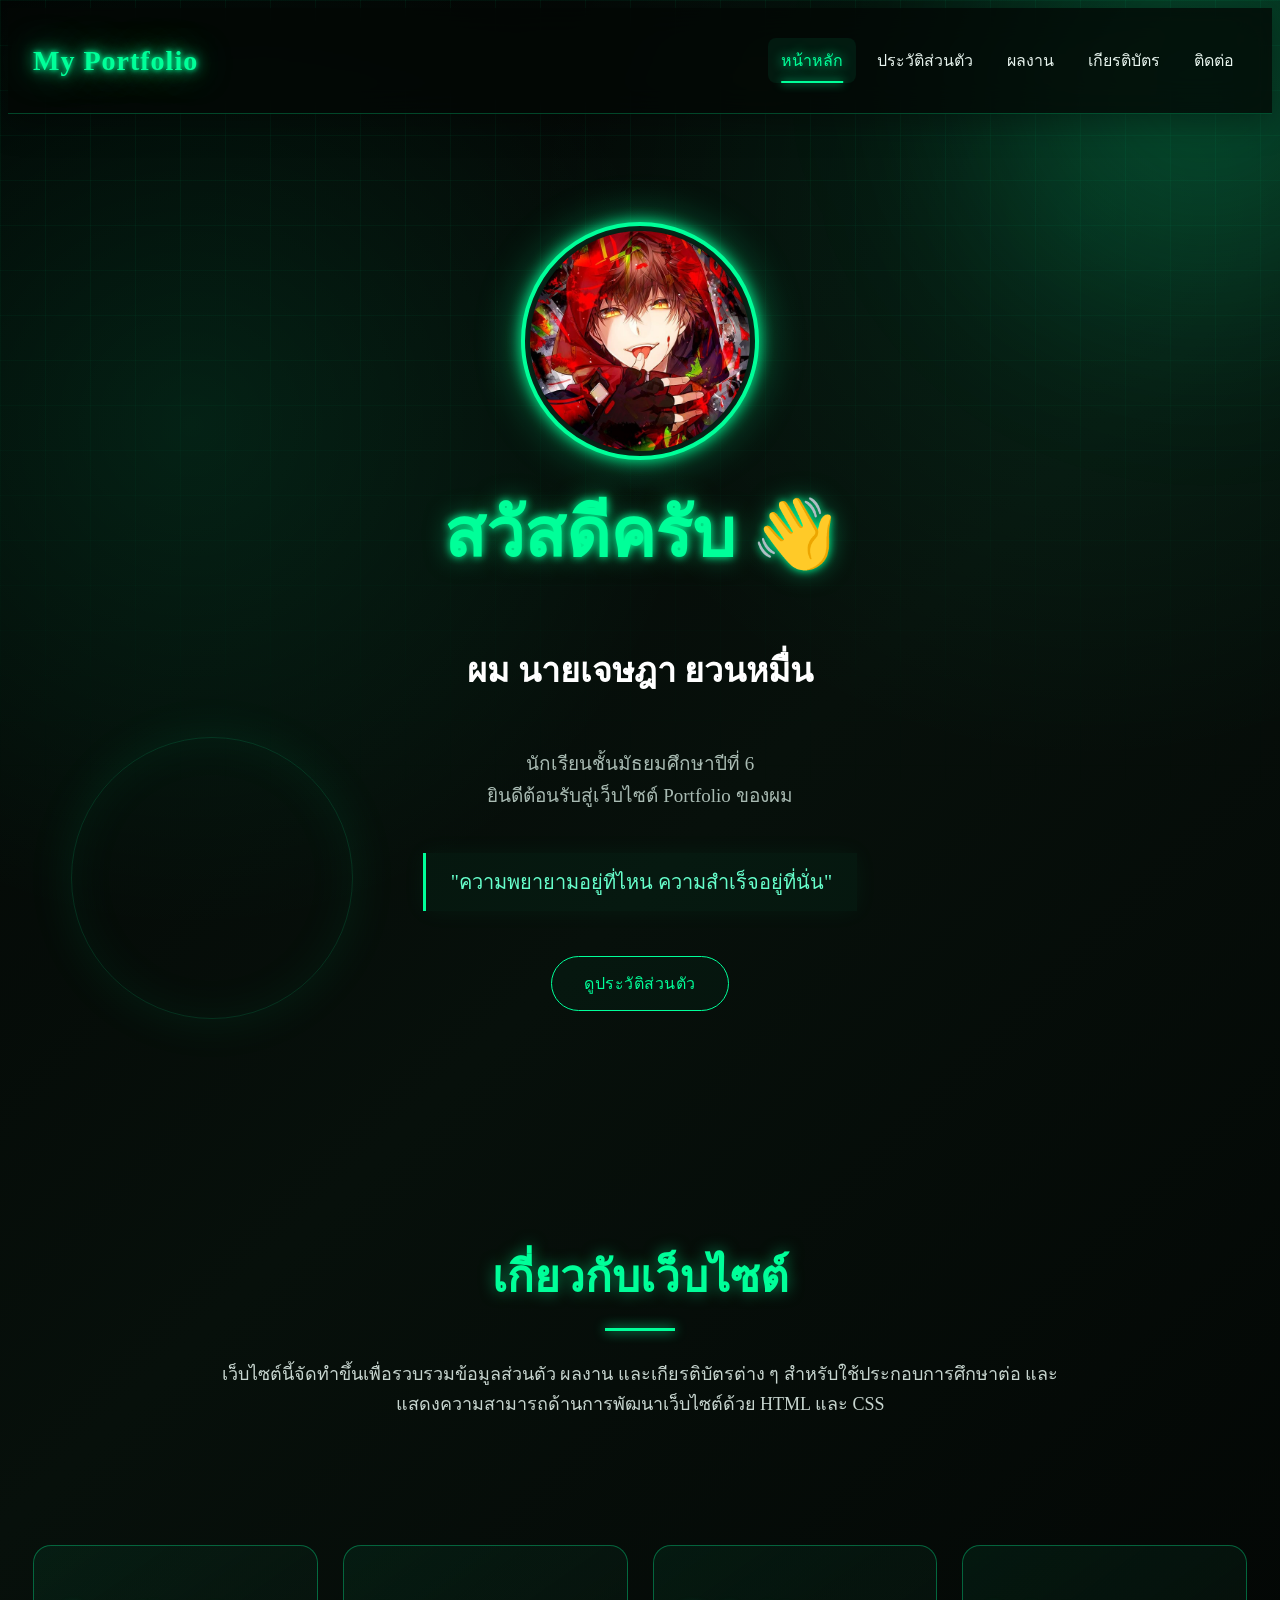
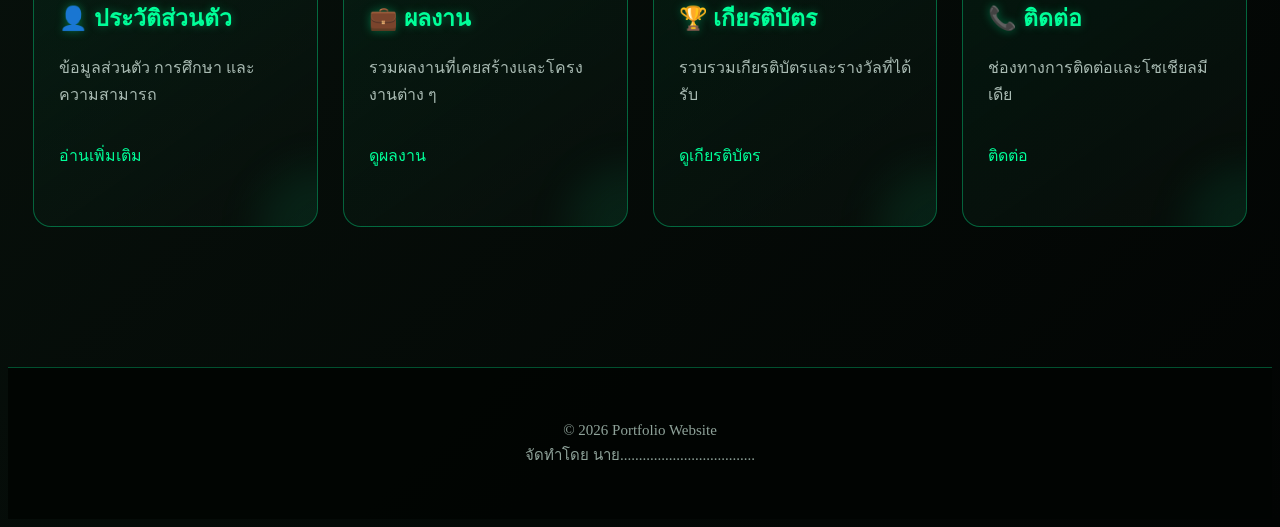
==== commit 049cd3bc: "Update index.html" ====
--- a/index.html
+++ b/index.html
@@ -33,7 +33,7 @@
     <!-- หน้าปก -->
     <section class="hero">
 
-        <img src="images/profile.jpg2" alt="รูปโปรไฟล์" class="profile-image">
+        <img src="images/download.jfif" alt="รูปโปรไฟล์" class="profile-image">
 
         <h1>สวัสดีครับ 👋</h1>
 
